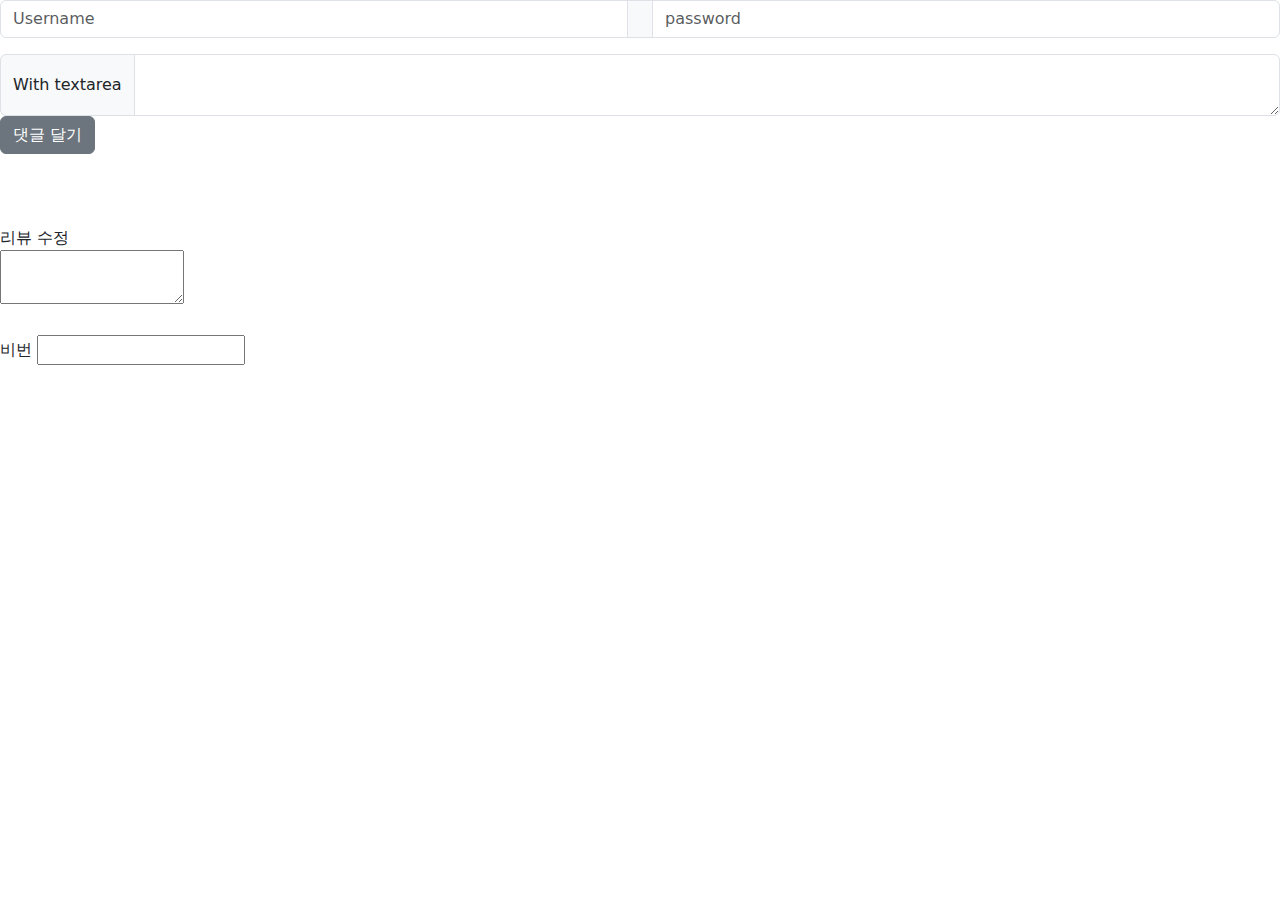
==== commet_test.html @ 939c9a3f "Merge pull request #5 from romesway/crud" ====
<!DOCTYPE html>
<html lang="en">
  <head>
    <meta charset="UTF-8" />
    <meta name="viewport" content="width=device-width, initial-scale=1.0" />
    <title>comment test</title>
    <link
      href="https://cdn.jsdelivr.net/npm/bootstrap@5.3.3/dist/css/bootstrap.min.css"
      rel="stylesheet"
      integrity="sha384-QWTKZyjpPEjISv5WaRU9OFeRpok6YctnYmDr5pNlyT2bRjXh0JMhjY6hW+ALEwIH"
      crossorigin="anonymous"
    />
    <script type="module" src="./src/detail.js"></script>
  </head>
  <body>
    <form id="comment-box">
      <div class="input-group mb-3">
        <input
          type="text"
          class="form-control"
          placeholder="Username"
          aria-label="Username"
          id="input-writer"
        />
        <span class="input-group-text"></span>
        <input
          type="text"
          class="form-control"
          placeholder="password"
          aria-label="Server"
          id="password"
          type="password"
        />
      </div>
      <div class="input-group">
        <span class="input-group-text">With textarea</span>
        <textarea
          class="form-control"
          aria-label="With textarea"
          id="input-review"
        ></textarea>
      </div>
      <button type="button" class="btn btn-secondary" id="button">
        댓글 달기
      </button>
    </form>
    <br />
    <br />
    <br />
    <form id="revise-box">
      <label id="revise-title">리뷰 수정</label>
      <div>
        <textarea id="revise-review"></textarea>
      </div>
      <br />
      <span>비번</span> <input id="revise-password" type="password" />
    </form>
    <ul id="comment-list"></ul>

    <script
      src="https://cdn.jsdelivr.net/npm/bootstrap@5.3.3/dist/js/bootstrap.bundle.min.js"
      integrity="sha384-YvpcrYf0tY3lHB60NNkmXc5s9fDVZLESaAA55NDzOxhy9GkcIdslK1eN7N6jIeHz"
      crossorigin="anonymous"
    ></script>
  </body>
</html>
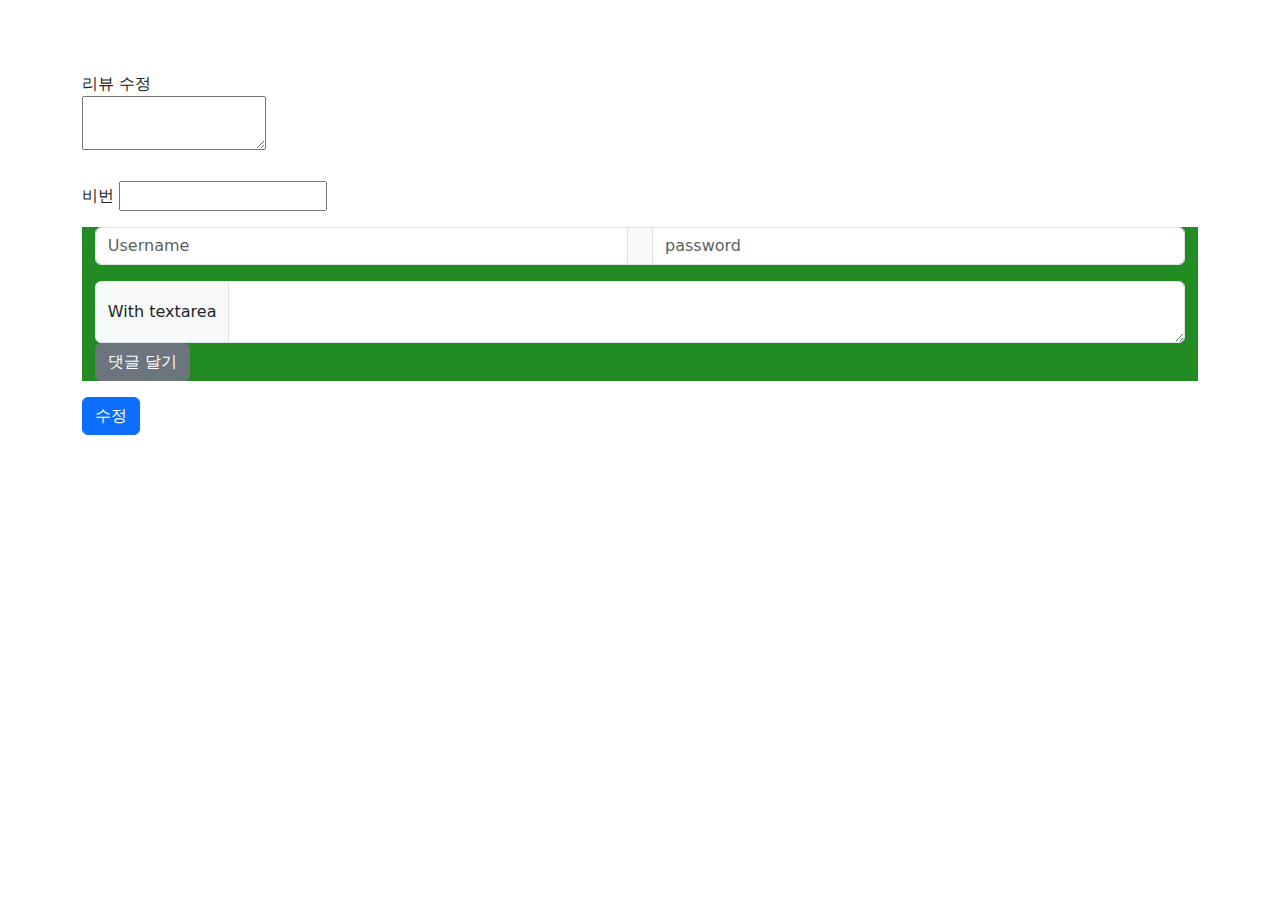
==== commit 2a03dbc7: "로컬스토리지 키값 업데이트" ====
--- a/commet_test.html
+++ b/commet_test.html
@@ -11,52 +11,69 @@
       crossorigin="anonymous"
     />
     <script type="module" src="./src/detail.js"></script>
+    <link rel="stylesheet" href="./style/detail.css" />
   </head>
   <body>
-    <form id="comment-box">
-      <div class="input-group mb-3">
-        <input
-          type="text"
-          class="form-control"
-          placeholder="Username"
-          aria-label="Username"
-          id="input-writer"
-        />
-        <span class="input-group-text"></span>
-        <input
-          type="text"
-          class="form-control"
-          placeholder="password"
-          aria-label="Server"
-          id="password"
-          type="password"
-        />
+    <div class="container">
+      <br />
+      <br />
+      <br />
+      <form id="revise-box">
+        <label id="revise-title">리뷰 수정</label>
+        <div>
+          <textarea id="revise-review"></textarea>
+        </div>
+        <br />
+        <span>비번</span> <input id="revise-password" type="password" />
+      </form>
+      <ul id="comment-list"></ul>
+
+      <div class="review-box">
+        <div id="review-input">
+          <form id="comment-box">
+            <div class="input-group mb-3">
+              <input type="text" class="form-control" placeholder="Username" aria-label="Username" id="input-writer" />
+              <span class="input-group-text"></span>
+              <input
+                type="text"
+                class="form-control"
+                placeholder="password"
+                aria-label="Server"
+                id="password"
+                type="password"
+              />
+            </div>
+            <div class="input-group">
+              <span class="input-group-text">With textarea</span>
+              <textarea class="form-control" aria-label="With textarea" id="input-review"></textarea>
+            </div>
+            <button type="button" class="btn btn-secondary" id="button">댓글 달기</button>
+          </form>
+        </div>
+        <ul id="review-list"></ul>
       </div>
-      <div class="input-group">
-        <span class="input-group-text">With textarea</span>
-        <textarea
-          class="form-control"
-          aria-label="With textarea"
-          id="input-review"
-        ></textarea>
+      <!-- modal -->
+      <!-- Button trigger modal -->
+      <button type="button" class="btn btn-primary" data-bs-toggle="modal" data-bs-target="#exampleModal">수정</button>
+
+      <!-- Modal -->
+      <div class="modal fade" id="exampleModal" tabindex="-1" aria-labelledby="exampleModalLabel" aria-hidden="true">
+        <div class="modal-dialog">
+          <div class="modal-content">
+            <div class="modal-header">
+              <h1 class="modal-title fs-5" id="exampleModalLabel">리뷰 수정</h1>
+              <button type="button" class="btn-close" data-bs-dismiss="modal" aria-label="Close"></button>
+            </div>
+            <textarea class="modal-body"></textarea>
+            <div class="modal-footer">
+              <button type="button" class="btn btn-secondary" data-bs-dismiss="modal">닫기</button>
+              <button type="button" class="btn btn-primary revise">저장</button>
+            </div>
+          </div>
+        </div>
       </div>
-      <button type="button" class="btn btn-secondary" id="button">
-        댓글 달기
-      </button>
-    </form>
-    <br />
-    <br />
-    <br />
-    <form id="revise-box">
-      <label id="revise-title">리뷰 수정</label>
-      <div>
-        <textarea id="revise-review"></textarea>
-      </div>
-      <br />
-      <span>비번</span> <input id="revise-password" type="password" />
-    </form>
-    <ul id="comment-list"></ul>
-
+      <!-- modal -->
+    </div>
     <script
       src="https://cdn.jsdelivr.net/npm/bootstrap@5.3.3/dist/js/bootstrap.bundle.min.js"
       integrity="sha384-YvpcrYf0tY3lHB60NNkmXc5s9fDVZLESaAA55NDzOxhy9GkcIdslK1eN7N6jIeHz"
--- a/style/detail.css
+++ b/style/detail.css
@@ -0,0 +1,57 @@
+.flex-container {
+    display : flex;
+    align-content: center;
+}
+
+.home-btn-class{
+    margin : 20px 0;
+}
+
+.top{
+    width: 100vw;
+    padding: 0 2vw;
+    background-color: navy;
+}
+
+.center{
+    background-color: skyblue;
+    width: 100vw;
+    padding : 2vh 2vw;
+    height : 50vh;
+}
+
+.movie-poster{
+    height: 100%;
+    margin: 0 2vw;
+}
+
+.movie-img{
+    background-size: cover;
+    background-repeat: no-repeat;
+}
+
+.actor-box{
+    padding : 0 1vw;
+    height : 100%;
+}
+
+.actor-box-title{
+    padding : 1vh 2vw;
+}
+
+.actor-card{
+    background-color: yellow;
+    margin : 0 2vw;
+    width : 15vw;
+    aspect-ratio: 2/3;
+}
+
+.review-box{
+    padding : 0 1vw;
+    height : 100%;
+    background-color: forestgreen;
+}
+
+.review-box-title{
+    padding : 1vh 2vw;
+}
